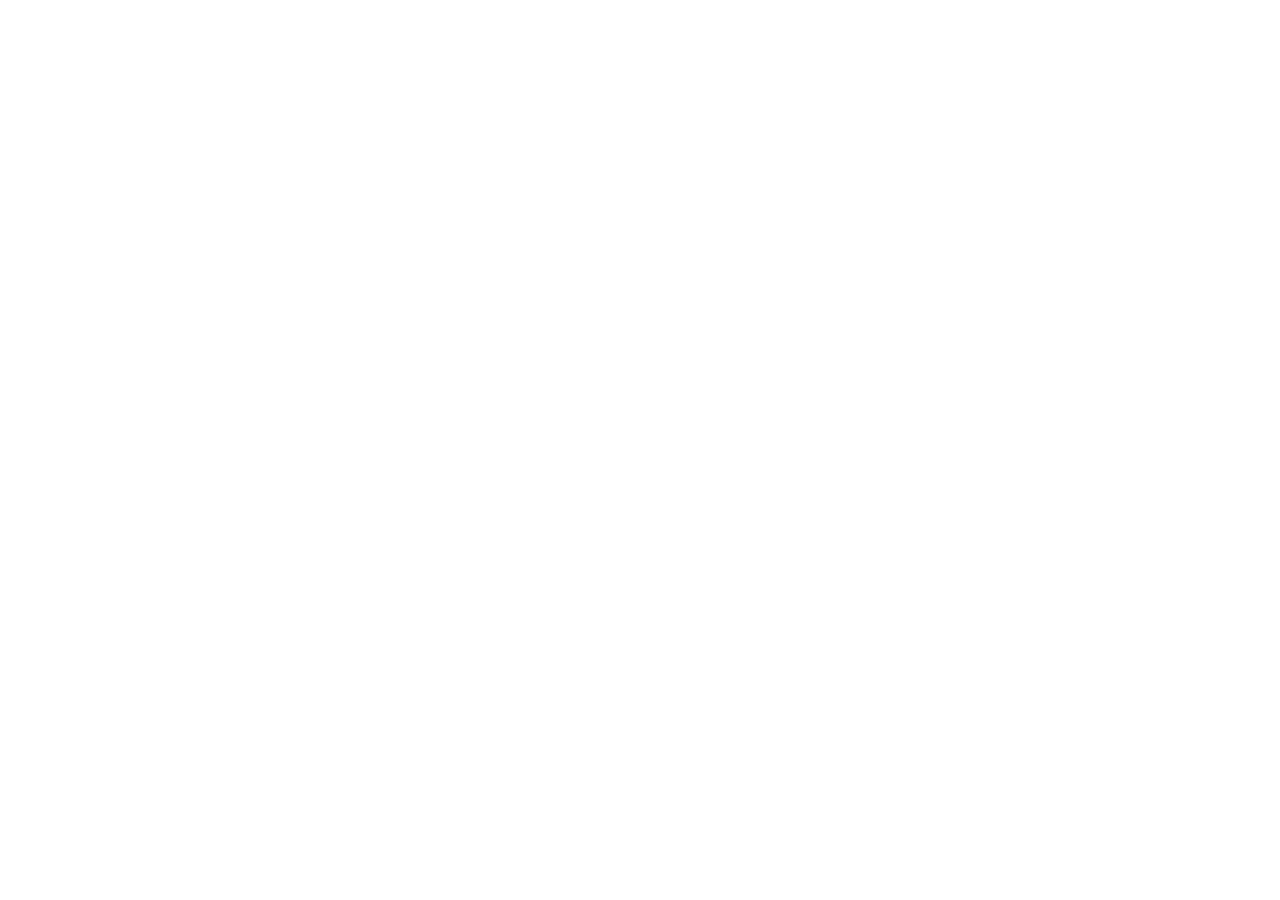
==== 2026 04 22/index.html @ e815c4a8 "Add files via upload" ====
<!DOCTYPE html>
<html lang="en">
<head>
    <meta charset="UTF-8">
    <meta name="viewport" content="width=device-width, initial-scale=1.0">
    <title>Document</title>
</head>
<body>
    <div id="post"></div>


    <script src="script.js"></script>
</body>
</html>
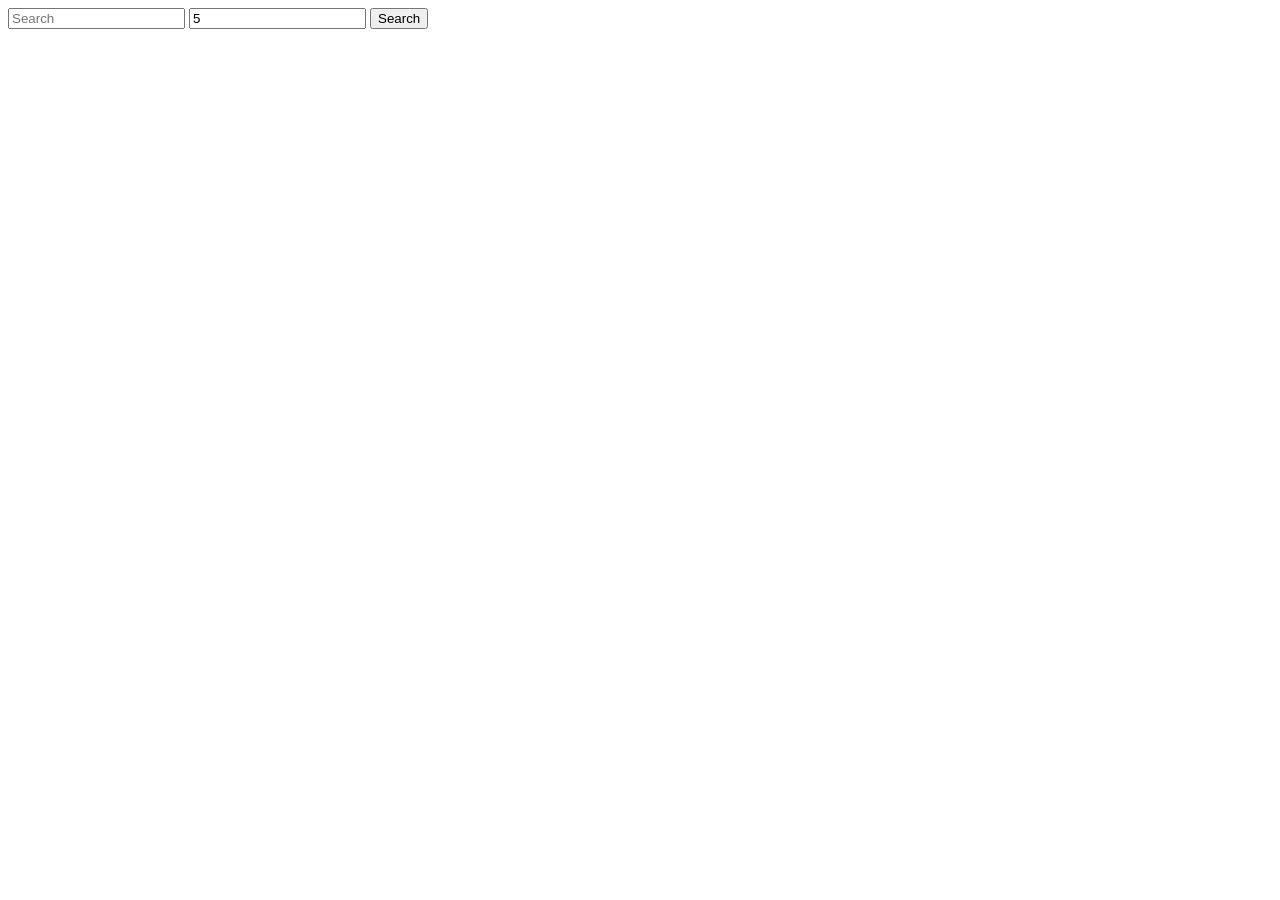
==== commit b0b2996d: "Add files via upload" ====
--- a/2026 04 22/index.html
+++ b/2026 04 22/index.html
@@ -4,9 +4,17 @@
     <meta charset="UTF-8">
     <meta name="viewport" content="width=device-width, initial-scale=1.0">
     <title>Document</title>
+    <link rel="stylesheet" href="style.css">
 </head>
 <body>
-    <div id="post"></div>
+
+    <div id="searchBar">
+        <input type="text" id="searchByName" placeholder="Search">
+        <input type="number" id="limitPosts" min="1" value="5" placeholder="Number">
+        <button id="searchBtn">Search</button>
+    </div>
+
+    <div id="posts"></div>
 
 
     <script src="script.js"></script>
--- a/2026 04 22/style.css
+++ b/2026 04 22/style.css
@@ -0,0 +1,14 @@
+.post {
+    border: 2px solid black;
+    padding: 17px;
+    margin-bottom: 20px;
+    box-sizing: border-box;
+    width: 100%;
+    background-color: honeydew;
+}
+#posts {
+    max-width: 700px;
+    margin: 20px auto;
+    padding: 10px;
+}
+
